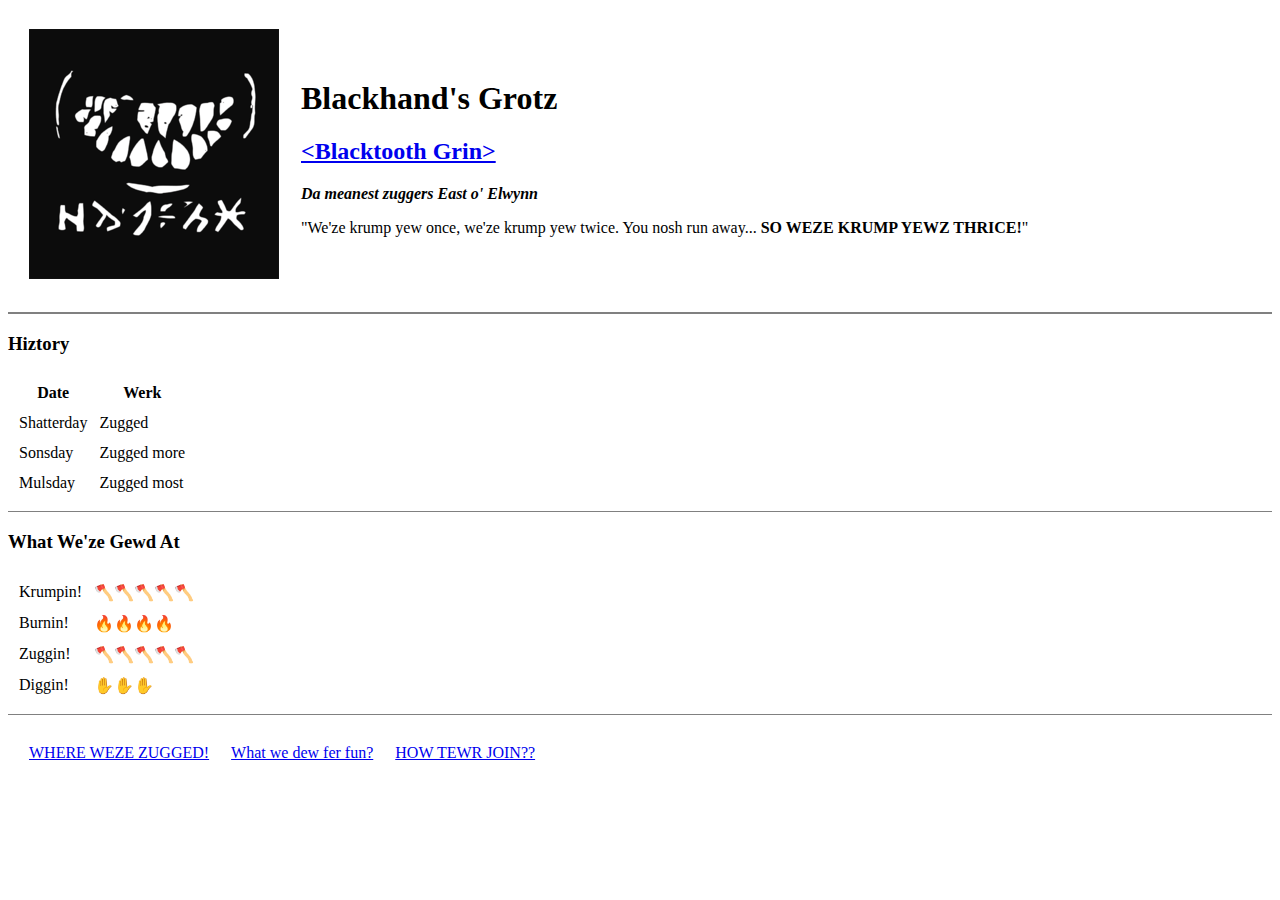
==== index.html @ 1f7d633b "uploaded initial files" ====
<!DOCTYPE html>
<html lang="en">
  <head>
    <meta charset="UTF-8" />
    <title>Unsuspicious Grot Plans</title>
  </head>
  <body>
    <table cellspacing="20">
      <tr>
        <td>
          <img
            src=".\Images\clan symbol.jpg"
            alt="Blacktooth Grin Clan Symbol"
          />
        </td>
        <td>
          <h1>Blackhand's Grotz</h1>
          <h2>
            <a href="https://fearthegrin.com/">&lt;Blacktooth Grin&gt;</a>
          </h2>
          <p>
            <strong><em>Da meanest zuggers East o' Elwynn</em></strong>
          </p>
          <p>
            "We'ze krump yew once, we'ze krump yew twice. You nosh run
            away...<strong> SO WEZE KRUMP YEWZ THRICE!</strong>"
          </p>
        </td>
      </tr>
    </table>
    <hr size="2" noshade />
    <h3>Hiztory</h3>
    <table cellspacing="10">
      <tr>
        <th>Date</th>
        <th>Werk</th>
      </tr>
      <tr>
        <td>Shatterday</td>
        <td>Zugged</td>
      </tr>
      <tr>
        <td>Sonsday</td>
        <td>Zugged more</td>
      </tr>
      <tr>
        <td>Mulsday</td>
        <td>Zugged most</td>
      </tr>
    </table>
    <hr size="1" noshade />
    <h3>What We'ze Gewd At</h3>
    <table cellspacing="10">
      <tr>
        <td>Krumpin!</td>
        <td>🪓🪓🪓🪓🪓</td>
      </tr>
      <tr>
        <td>Burnin!</td>
        <td>🔥🔥🔥🔥</td>
      </tr>
      <tr>
        <td>Zuggin!</td>
        <td>🪓🪓🪓🪓🪓</td>
      </tr>
      <tr>
        <td>Diggin!</td>
        <td>✋✋✋</td>
      </tr>
    </table>
    <hr size="1" noshade />
    <table cellspacing="20">
      <tr>
        <td><a href="warsites.html">WHERE WEZE ZUGGED!</a></td>
        <td><a href="hobbies.html">What we dew fer fun?</a></td>
        <td>
          <a href="contactForm.html">HOW TEWR JOIN??</a>
        </td>
      </tr>
    </table>
  </body>
</html>
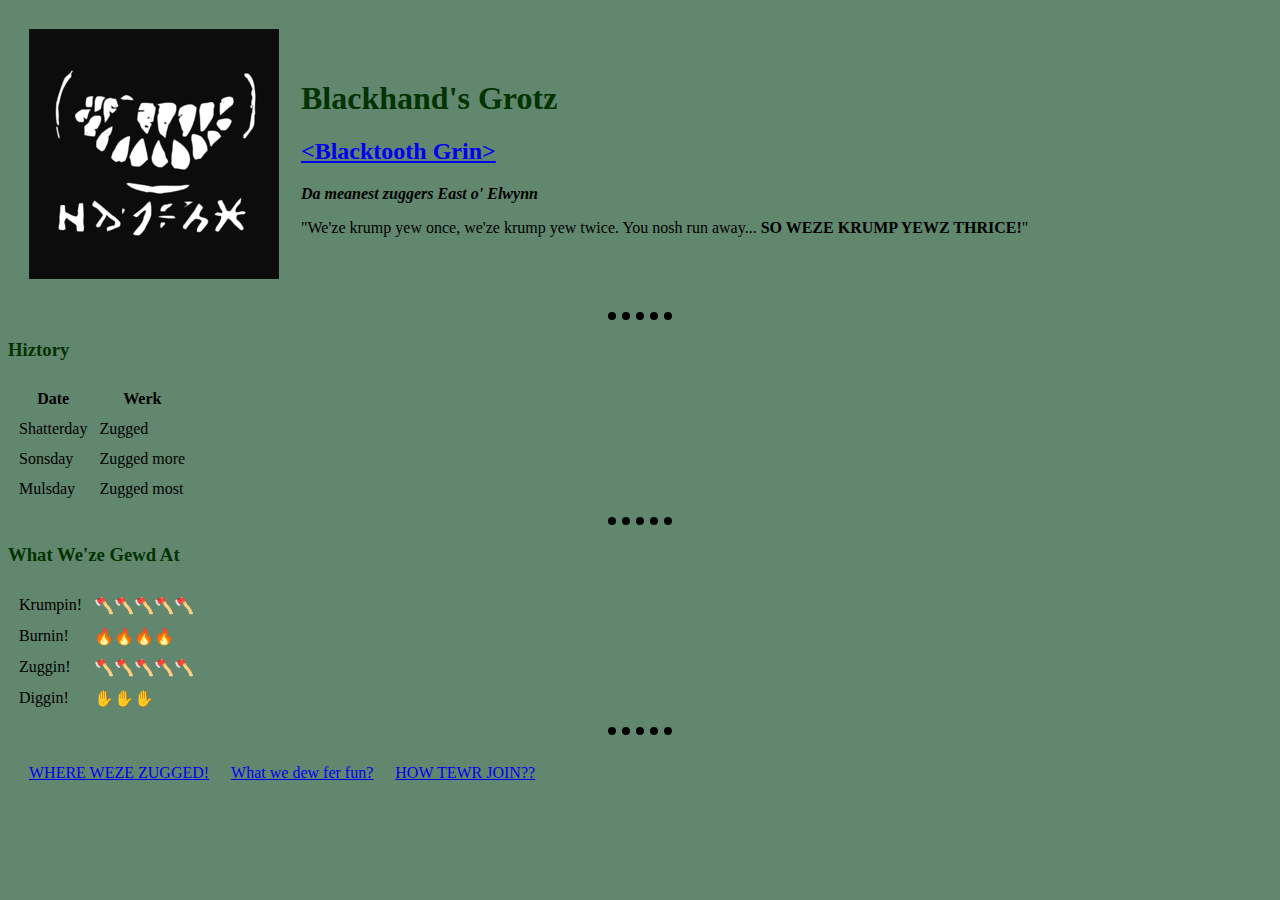
==== commit 11e21810: "gh" ====
--- a/index.html
+++ b/index.html
@@ -3,6 +3,7 @@
   <head>
     <meta charset="UTF-8" />
     <title>Unsuspicious Grot Plans</title>
+    <link rel="stylesheet" href="css/styles.css">
   </head>
   <body>
     <table cellspacing="20">
--- a/css/styles.css
+++ b/css/styles.css
@@ -0,0 +1,16 @@
+body {
+  background-color: #61876e;
+}
+hr {
+  border-style: dotted none none none;
+  border-block-color: black;
+  background-color: #61876e;
+  border-width: 8px;
+  width: 5%;
+}
+h1 {
+    color: #023302;
+}
+h3 {
+    color: #023302;
+}